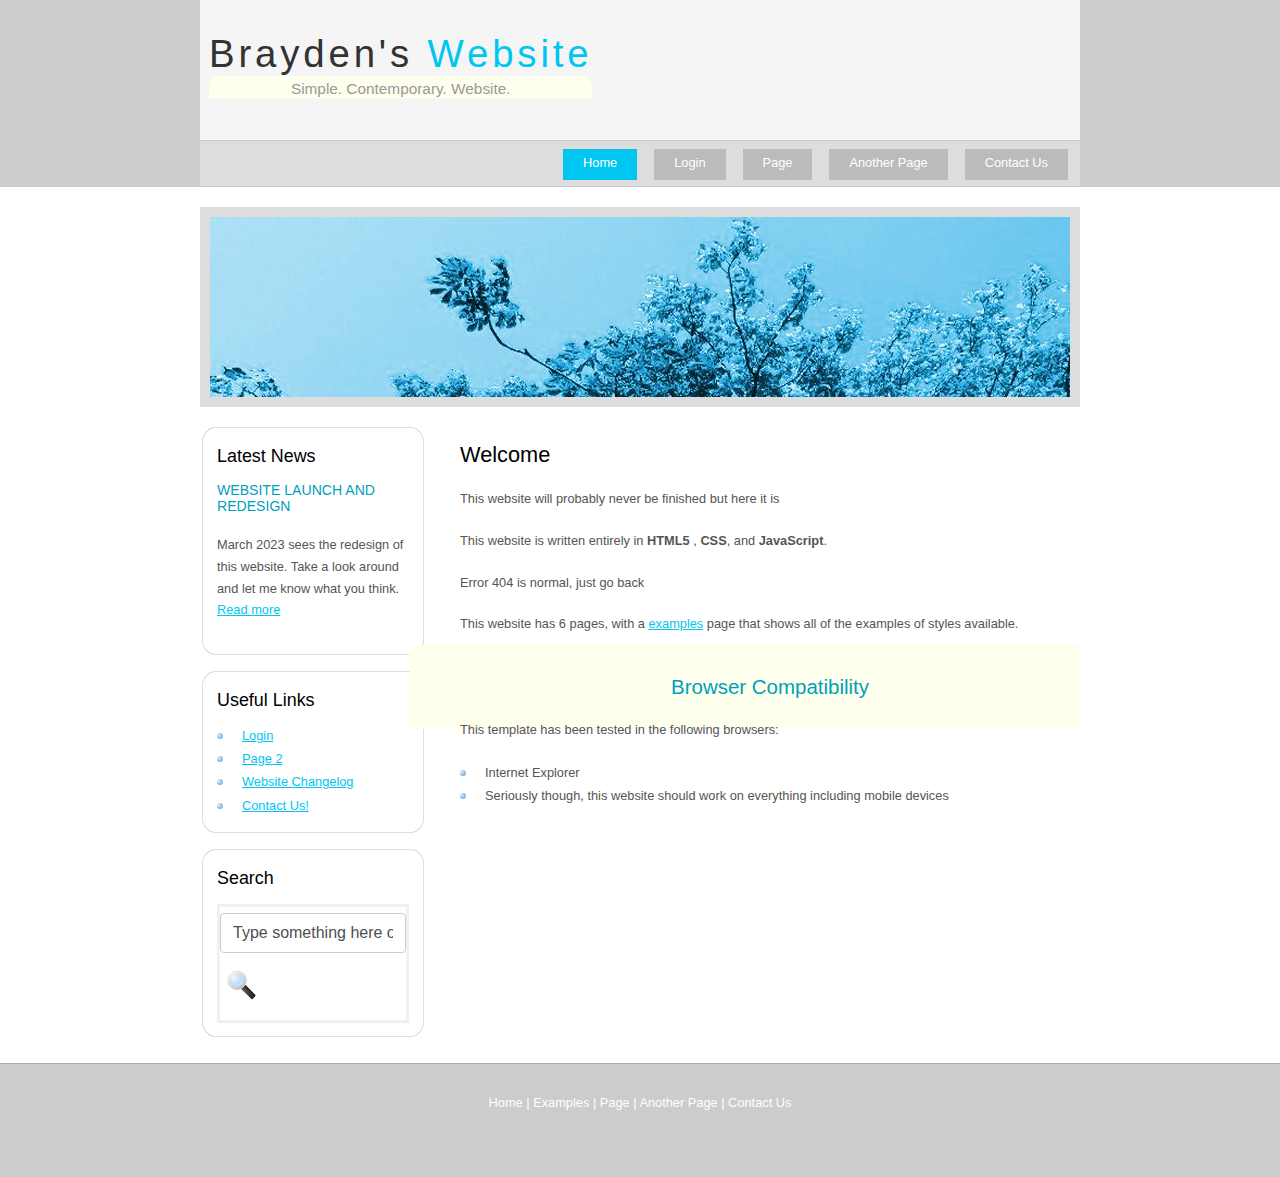
==== index.html @ 8c92d9ad "login stuff" ====
<!DOCTYPE HTML>
<html>

<head>
  <title>Brayden039
  </title>
  <meta name="description" content="Brayden039" />
  <meta name="keywords" content="website keywords, website keywords" />
  <meta http-equiv="content-type" content="text/html; charset=windows-1252" />
  <link rel="stylesheet" type="text/css" href="style/style.css" />
</head>

<body>
  <div id="main">
    <div id="header">
      <div id="logo">
        <div id="logo_text">
          <!-- class="logo_colour", allows you to change the colour of the text -->
          <h1><a href="index.html">Brayden's  <span class="logo_colour"> Website  </span></a></h1>
          <h2>Simple. Contemporary. Website.</h2>
        </div>
      </div>
      <div id="menubar">
        <ul id="menu">
          <!-- put class="selected" in the li tag for the selected page - to highlight which page you're on -->
          <li class="selected"><a href="index.html">Home</a></li>
          <li><a href="login.html">Login</a></li>
          <li><a href="page.html">Page</a></li>
          <li><a href="another_page.html">Another Page</a></li>
          <li><a href="contact.html">Contact Us</a></li>
        </ul>
      </div>
    </div>
    <div id="content_header"></div>
    <div id="site_content">
      <div id="banner"></div>
	  <div id="sidebar_container">
        <div class="sidebar">
          <div class="sidebar_top"></div>
          <div class="sidebar_item">
            <!-- insert your sidebar items here -->
            <h3>Latest News</h3>
            <h4>Website Launch and Redesign</h4>
            <h5></h5>
            <p>March 2023 sees the redesign of this website. Take a look around and let me know what you think.<br /><a href="#">Read more</a></p>
          </div>
          <div class="sidebar_base"></div>
        </div>
        <div class="sidebar">
          <div class="sidebar_top"></div>
          <div class="sidebar_item">
            <h3>Useful Links</h3>
            <ul>
              <li><a href="login.html">Login</a></li>
              <li><a href="another_page.html">Page 2</a></li>
              <li><a href="https://github.com/Brayden039/Brayden039.github.io/commits/main">Website Changelog</a></li>
              <li><a href="contact.html">Contact Us!</a></li>
            </ul>
          </div>
          <div class="sidebar_base"></div>
        </div>
        <div class="sidebar">
          <div class="sidebar_top"></div>
          <div class="sidebar_item">
            <h3>Search</h3>
            <form method="post" action="#" id="search_form">
              <p>
                <input class="search" type="text" name="search_field" value="Type something here or dont....." />
                <input name="search" type="image" style="border: 0; margin: 0 0 -9px 5px;" src="style/search.png" alt="Search" title="Search" />
              </p>
            </form>
          </div>
          <div class="sidebar_base"></div>
        </div>
      </div>
      <div id="content">
        <!-- insert the page content here -->
        <h1>Welcome</h1>
        <p>This website will probably never be finished but here it is</p>
        <p>This website is written entirely in <strong>HTML5</strong> , <strong>CSS</strong>, and <strong>JavaScript</strong>.</p>
        <p>Error 404 is normal, just go back</p>
        <p>This website has 6 pages, with a <a href="examples.html">examples</a> page that shows all of the examples of styles available.</p>
        <h2>Browser Compatibility</h2>
        <p>This template has been tested in the following browsers:</p>
        <ul>
          <li>Internet Explorer</li>
          <li>Seriously though, this website should work on everything including mobile devices</li>
        </ul>
      </div>
    </div>

    <div id="content_footer"></div>
    <div id="footer">
      <p><a href="index.html">Home</a> | <a href="examples.html">Examples</a> | <a href="page.html">Page</a> | <a href="another_page.html">Another Page</a> | <a href="contact.html">Contact Us</a></p>
      <p></p>
    </div>
  </div>
</body>
</html>
---- style/style.css ----
html
{ height: 100%;}

*
{ margin: 0;
  padding: 0;}

body
{ font: normal .80em 'trebuchet ms', arial, sans-serif;
  background: #FFF;
  color: #555;}

p
{ padding: 0 0 20px 0;
  line-height: 1.7em;}

img
{ border: 0;}

h1, h2, h3, h4, h5, h6 
{ color: #362C20;
  letter-spacing: 0em;
  padding: 0 0 5px 0;}

h1, h2, h3
{ font: normal 170% 'century gothic', arial;
  margin: 0 0 15px 0;
  padding: 15px 0 5px 0;
  color: #000;}

h2
{ font-size: 160%;
  padding: 9px 0 5px 0;
  color: #009FBC;}

h3
{ font-size: 140%;
  padding: 5px 0 0 0;}

h4, h6
{ color: #009FBC;
  padding: 0 0 5px 0;
  font: normal 110% arial;
  text-transform: uppercase;}

h5, h6
{ color: #888;
  font: normal 95% arial;
  letter-spacing: normal;
  padding: 0 0 15px 0;}

a, a:hover
{ outline: none;
  text-decoration: underline;
  color: #00C6F0;}

a:hover
{ text-decoration: none;}

blockquote
{ margin: 20px 0; 
  padding: 10px 20px 0 20px;
  border: 1px solid #E5E5DB;
  background: #FFF;}

ul
{ margin: 2px 0 22px 17px;}

ul li
{ list-style-type: circle;
  margin: 0 0 6px 0; 
  padding: 0 0 4px 5px;
  line-height: 1.5em;}

ol
{ margin: 8px 0 22px 20px;}

ol li
{ margin: 0 0 11px 0;}

.left
{ float: left;
  width: auto;
  margin-right: 10px;}

.right
{ float: right; 
  width: auto;
  margin-left: 10px;}

.center
{ display: block;
  text-align: center;
  margin: 20px auto;}

#main, #logo, #menubar, #site_content, #footer
{ margin-left: auto; 
  margin-right: auto;}

#header
{ background: #CCC;
  border-bottom: 1px solid #CCC;
  height: 186px;}
  
#banner
{  background: transparent url(banner.jpg) no-repeat;
  width: 860px;
  height: 180px;
  margin-bottom: 20px;
  border: 10px solid #DDD;}

#logo
{ width: 880px;
  position: relative;
  height: 140px;
  background: #F5F5F5;}

#logo #logo_text 
{ position: absolute; 
  top: 10px;
  left: 0;}

#logo h1, #logo h2
{ font: normal 300% 'century gothic', arial, sans-serif;
  border-bottom: 0;
  text-transform: none;
  margin: 0 0 0 9px;}

#logo_text h1, #logo_text h1 a, #logo_text h1 a:hover 
{ padding: 22px 0 0 0;
  color: #323232;
  letter-spacing: 0.1em;
  text-decoration: none;}

#logo_text h1 a .logo_colour
{ color: #00C6F0;}

#logo_text a:hover .logo_colour
{ color: #DDD;}

#logo_text h2
{ font-size: 120%;
  padding: 4px 0 0 0;
  color: #999;}

#menubar
{ width: 872px;
  height: 45px;
  padding-right: 8px;
  background: #DDD;
  border-top: 1px solid #CCC;} 

ul#menu
{ float: right;
  margin: 0;}

ul#menu li
{ float: left;
  padding: 0 0 0 9px;
  list-style: none;
  margin: 8px 4px 0 4px;}

ul#menu li a
{ font: normal 100% 'trebuchet ms', sans-serif;
  display: block; 
  float: left; 
  height: 20px;
  padding: 6px 20px 5px 20px;
  text-align: center;
  color: #FFF;
  text-decoration: none;
  background: #BBB;} 

ul#menu li.selected a
{ height: 20px;
  padding: 6px 20px 5px 11px;}

ul#menu li.selected
{ margin: 8px 4px 0 13px;
  background: #00C6F0;}

ul#menu li.selected a, ul#menu li.selected a:hover
{ background: #00C6F0;
  color: #FFF;}

ul#menu li a:hover
{ color: #323232;}

#site_content
{ width: 880px;
  overflow: hidden;
  margin: 20px auto 0 auto;
  padding: 0 0 10px 0;} 

#sidebar_container
{ float: left;
  width: 224px;}

.sidebar_top
{ width: 222px;
  height: 14px;
  background: transparent url(side_top.png) no-repeat;}

.sidebar_base
{ width: 222px;
  height: 14px;
  background: url(side_base.png) no-repeat;}

.sidebar
{ float: right;
  width: 222px;
  padding: 0;
  margin: 0 0 16px 0;}

.sidebar_item
{ background: url(side_back.png) repeat-y;
  padding: 0 15px;
  width: 192px;}

.sidebar li a.selected
{ color: #444;} 

.sidebar ul
{ margin: 0;} 

#content
{ text-align: left;
  width: 620px;
  padding: 0 0 0 5px;
  float: right;}
  
#content ul
{ margin: 2px 0 22px 0px;}

#content ul li, .sidebar ul li
{ list-style-type: none;
  background: url(bullet.png) no-repeat;
  margin: 0 0 0 0; 
  padding: 0 0 4px 25px;
  line-height: 1.5em;}

#footer
{ width: 100%;
  font-family: 'trebuchet ms', sans-serif;
  font-size: 100%;
  height: 80px;
  padding: 28px 0 5px 0;
  text-align: center; 
  background: #CCC;
  border-top: 1px solid #AAA;
  color: #FFF;}

#footer p
{ line-height: 1.7em;
  padding: 0 0 10px 0;}

#footer a
{ color: #FFF;
  text-decoration: none;}

#footer a:hover
{ color: #00C6F0;
  text-decoration: none;}

.search
{ color: #5D5D5D; 
  border: 1px solid #BBB; 
  width: 134px; 
  padding: 4px; 
  font: 100% arial, sans-serif;}

.form_settings
{ margin: 15px 0 0 0;}

.form_settings p
{ padding: 0 0 4px 0;}

.form_settings span
{ float: left; 
  width: 200px; 
  text-align: left;}
  
.form_settings input, .form_settings textarea
{ padding: 5px; 
  width: 299px; 
  font: 100% arial; 
  border: 1px solid #E5E5DB; 
  background: #FFF; 
  color: #47433F;}
  
.form_settings .submit
{ font: 100% arial; 
  border: 0; 
  width: 99px; 
  margin: 0 0 0 212px; 
  height: 33px;
  padding: 2px 0 3px 0;
  cursor: pointer; 
  background: #3B3B3B; 
  color: #FFF;}

.form_settings textarea, .form_settings select
{ font: 100% arial; 
  width: 299px;}

.form_settings select
{ width: 310px;}

.form_settings .checkbox
{ margin: 4px 0; 
  padding: 0; 
  width: 14px;
  border: 0;
  background: none;}

.separator
{ width: 100%;
  height: 0;
  border-top: 1px solid #D9D5CF;
  border-bottom: 1px solid #FFF;
  margin: 0 0 20px 0;}
  
table
{ margin: 10px 0 30px 0;}

table tr th, table tr td
{ background: #3B3B3B;
  color: #FFF;
  padding: 7px 4px;
  text-align: left;}
  
table tr td
{ background: #E5E5DB;
  color: #47433F;
  border-top: 1px solid #FFF;}

/* Bordered form */
form {
  border: 3px solid #f1f1f1;
}

/* Full-width inputs */
input[type=text], input[type=password] {
  width: 100%;
  padding: 12px 20px;
  margin: 8px 0;
  display: inline-block;
  border: 1px solid #ccc;
  box-sizing: border-box;
}

/* Set a style for all buttons */
button {
  background-color: #04AA6D;
  color: white;
  padding: 14px 20px;
  margin: 8px 0;
  border: none;
  cursor: pointer;
  width: 100%;
}

/* Add a hover effect for buttons */
button:hover {
  opacity: 0.8;
}

/* Extra style for the cancel button (red) */
.cancelbtn {
  width: auto;
  padding: 10px 18px;
  background-color: #f44336;
}

/* Center the avatar image inside this container */
.imgcontainer {
  text-align: center;
  margin: 24px 0 12px 0;
}

/* Avatar image */
img.avatar {
  width: 40%;
  border-radius: 50%;
}

/* Add padding to containers */
.container {
  padding: 16px;
}

/* The "Forgot password" text */
span.psw {
  float: right;
  padding-top: 16px;
}

/* Change styles for span and cancel button on extra small screens */
@media screen and (max-width: 300px) {
  span.psw {
    display: block;
    float: none;
  }
  .cancelbtn {
    width: 100%;
  }
}

/* The Modal (background) */
.modal {
  display: none; /* Hidden by default */
  position: fixed; /* Stay in place */
  z-index: 1; /* Sit on top */
  left: 0;
  top: 0;
  width: 100%; /* Full width */
  height: 100%; /* Full height */
  overflow: auto; /* Enable scroll if needed */
  background-color: rgb(0,0,0); /* Fallback color */
  background-color: rgba(0,0,0,0.4); /* Black w/ opacity */
  padding-top: 60px;
}

/* Modal Content/Box */
.modal-content {
  background-color: #fefefe;
  margin: 5px auto; /* 15% from the top and centered */
  border: 1px solid #888;
  width: 80%; /* Could be more or less, depending on screen size */
}

/* The Close Button */
.close {
  /* Position it in the top right corner outside of the modal */
  position: absolute;
  right: 25px;
  top: 0;
  color: #000;
  font-size: 35px;
  font-weight: bold;
}

/* Close button on hover */
.close:hover,
.close:focus {
  color: red;
  cursor: pointer;
}

/* Add Zoom Animation */
.animate {
  -webkit-animation: animatezoom 0.6s;
  animation: animatezoom 0.6s
}

@-webkit-keyframes animatezoom {
  from {-webkit-transform: scale(0)}
  to {-webkit-transform: scale(1)}
}

@keyframes animatezoom {
  from {transform: scale(0)}
  to {transform: scale(1)}
}

/* Below line is used for online Google font */
@import url(http://fonts.googleapis.com/css?family=Raleway);
h2{
background-color: #FEFFED;
padding: 30px 35px;
margin: -10px -50px;
text-align:center;
border-radius: 10px 10px 0 0;
}
hr{
margin: 10px -50px;
border: 0;
border-top: 1px solid #ccc;
margin-bottom: 40px;
}
div.container{
width: 900px;
height: 610px;
margin:35px auto;
font-family: 'Raleway', sans-serif;
}
div.main{
width: 300px;
padding: 10px 50px 25px;
border: 2px solid gray;
border-radius: 10px;
font-family: raleway;
float:left;
margin-top:50px;
}
input[type=text],input[type=password]{
width: 100%;
height: 40px;
padding: 5px;
margin-bottom: 25px;
margin-top: 5px;
border: 2px solid #ccc;
color: #4f4f4f;
font-size: 16px;
border-radius: 5px;
}
label{
color: #464646;
text-shadow: 0 1px 0 #fff;
font-size: 14px;
font-weight: bold;
}
center{
font-size:32px;
}
.note{
color:red;
}
.valid{
color:green;
}
.back{
text-decoration: none;
border: 1px solid rgb(0, 143, 255);
background-color: rgb(0, 214, 255);
padding: 3px 20px;
border-radius: 2px;
color: black;
}
input[type=button]{
font-size: 16px;
background: linear-gradient(#ffbc00 5%, #ffdd7f 100%);
border: 1px solid #e5a900;
color: #4E4D4B;
font-weight: bold;
cursor: pointer;
width: 100%;
border-radius: 5px;
padding: 10px 0;
outline:none;
}
input[type=button]:hover{
background: linear-gradient(#ffdd7f 5%, #ffbc00 100%);
}

/* Style inputs with type="text", select elements and textareas */
input[type=text], select, textarea {
  width: 100%; /* Full width */
  padding: 12px; /* Some padding */ 
  border: 1px solid #ccc; /* Gray border */
  border-radius: 4px; /* Rounded borders */
  box-sizing: border-box; /* Make sure that padding and width stays in place */
  margin-top: 6px; /* Add a top margin */
  margin-bottom: 16px; /* Bottom margin */
  resize: vertical /* Allow the user to vertically resize the textarea (not horizontally) */
}

/* Style the submit button with a specific background color etc */
input[type=submit] {
  background-color: #04AA6D;
  color: white;
  padding: 12px 20px;
  border: none;
  border-radius: 4px;
  cursor: pointer;
}

/* When moving the mouse over the submit button, add a darker green color */
input[type=submit]:hover {
  background-color: #45a049;
}

/* Add a background color and some padding around the form */
.container {
  border-radius: 5px;
  background-color: #f2f2f2;
  padding: 20px;
}
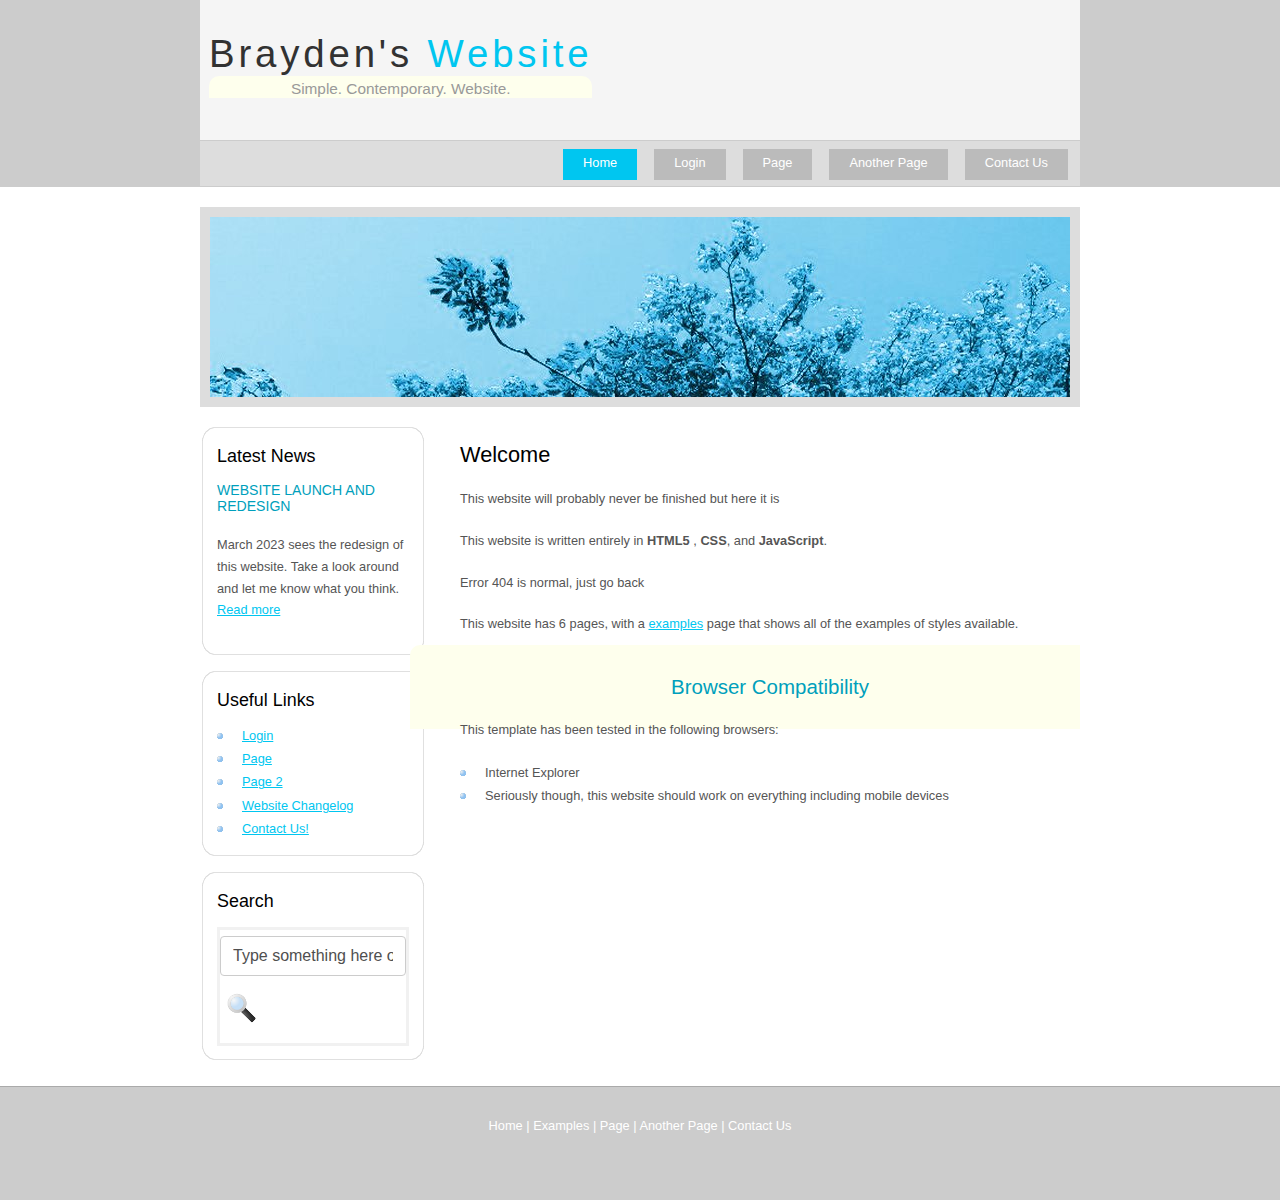
==== commit 5ec68983: "useful links updated" ====
--- a/index.html
+++ b/index.html
@@ -52,6 +52,7 @@
             <h3>Useful Links</h3>
             <ul>
               <li><a href="login.html">Login</a></li>
+              <li><a href="page.html">Page</a></li>
               <li><a href="another_page.html">Page 2</a></li>
               <li><a href="https://github.com/Brayden039/Brayden039.github.io/commits/main">Website Changelog</a></li>
               <li><a href="contact.html">Contact Us!</a></li>
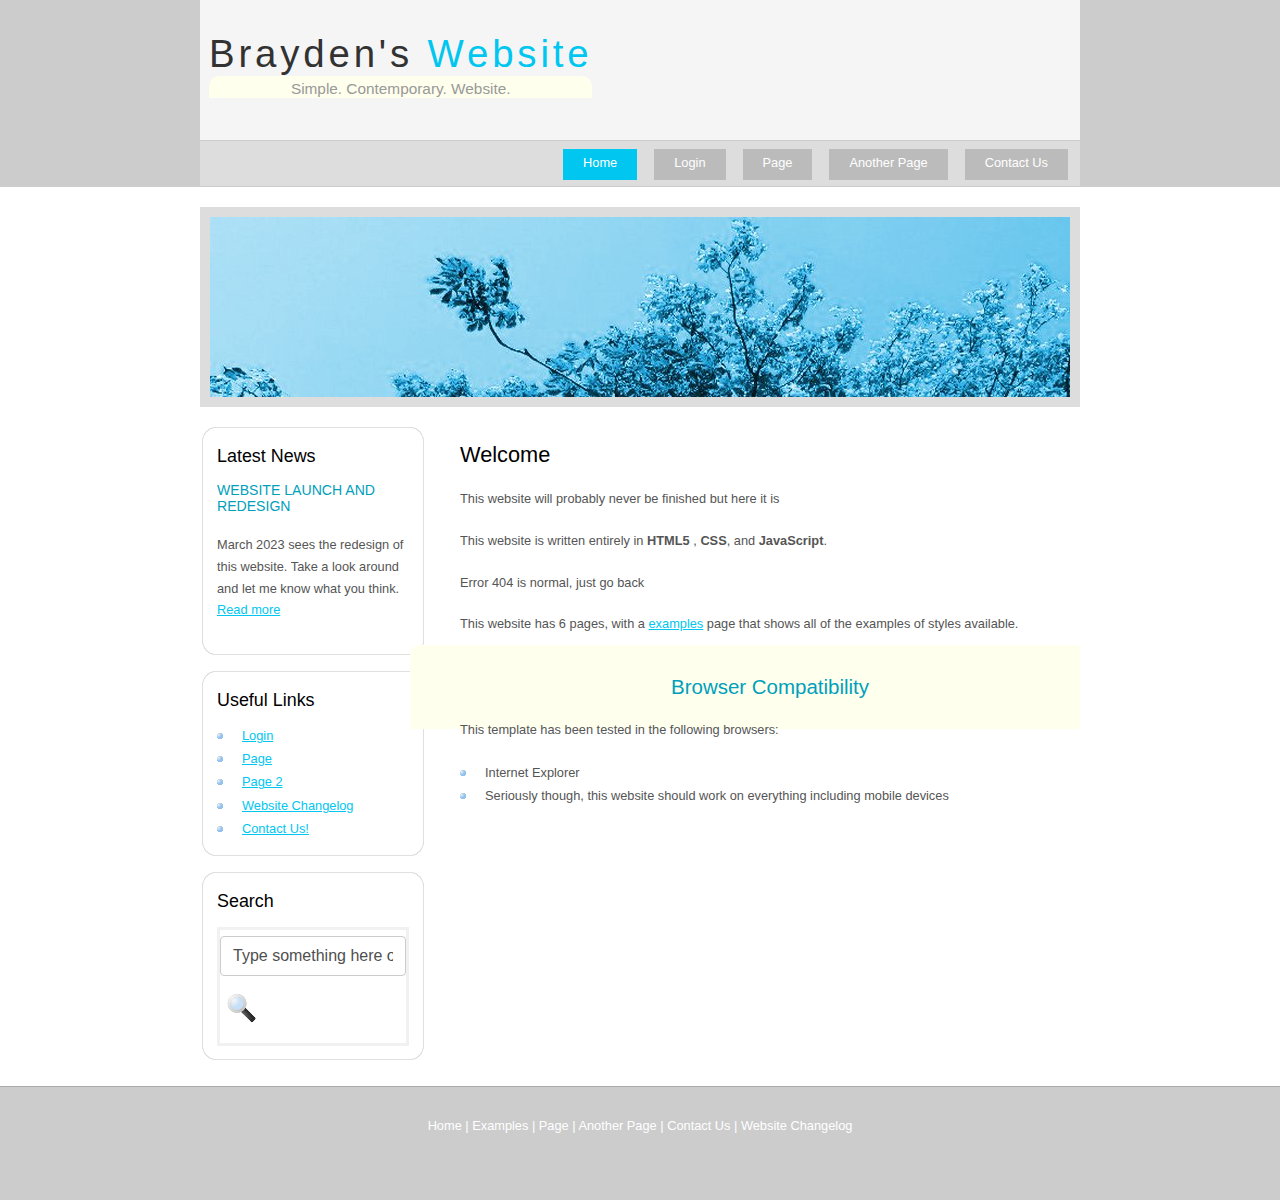
==== commit 2e0c5e2d: "footer" ====
--- a/index.html
+++ b/index.html
@@ -92,7 +92,7 @@
 
     <div id="content_footer"></div>
     <div id="footer">
-      <p><a href="index.html">Home</a> | <a href="examples.html">Examples</a> | <a href="page.html">Page</a> | <a href="another_page.html">Another Page</a> | <a href="contact.html">Contact Us</a></p>
+      <p><a href="index.html">Home</a> | <a href="examples.html">Examples</a> | <a href="page.html">Page</a> | <a href="another_page.html">Another Page</a> | <a href="contact.html">Contact Us</a> | <a href="https://github.com/Brayden039/Brayden039.github.io/commits/main">Website Changelog</a></p>
       <p></p>
     </div>
   </div>
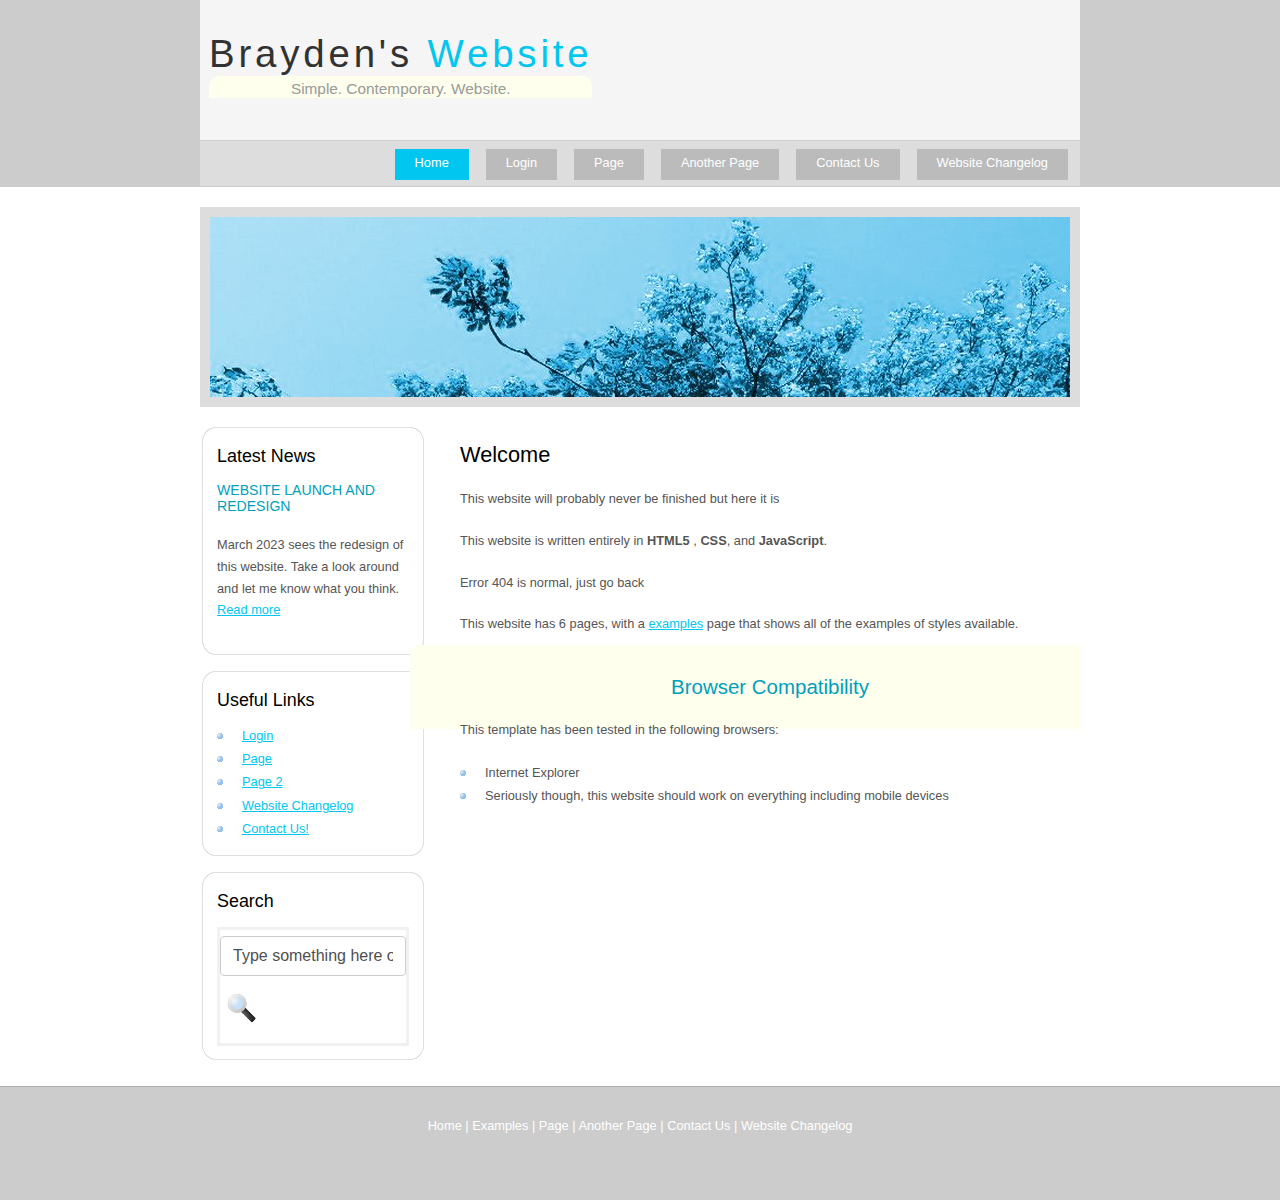
==== commit cae3c7aa: "Top selection menu changes" ====
--- a/index.html
+++ b/index.html
@@ -28,6 +28,7 @@
           <li><a href="page.html">Page</a></li>
           <li><a href="another_page.html">Another Page</a></li>
           <li><a href="contact.html">Contact Us</a></li>
+          <li><a href="https://github.com/Brayden039/Brayden039.github.io/commits/main">Website Changelog</a></li>
         </ul>
       </div>
     </div>
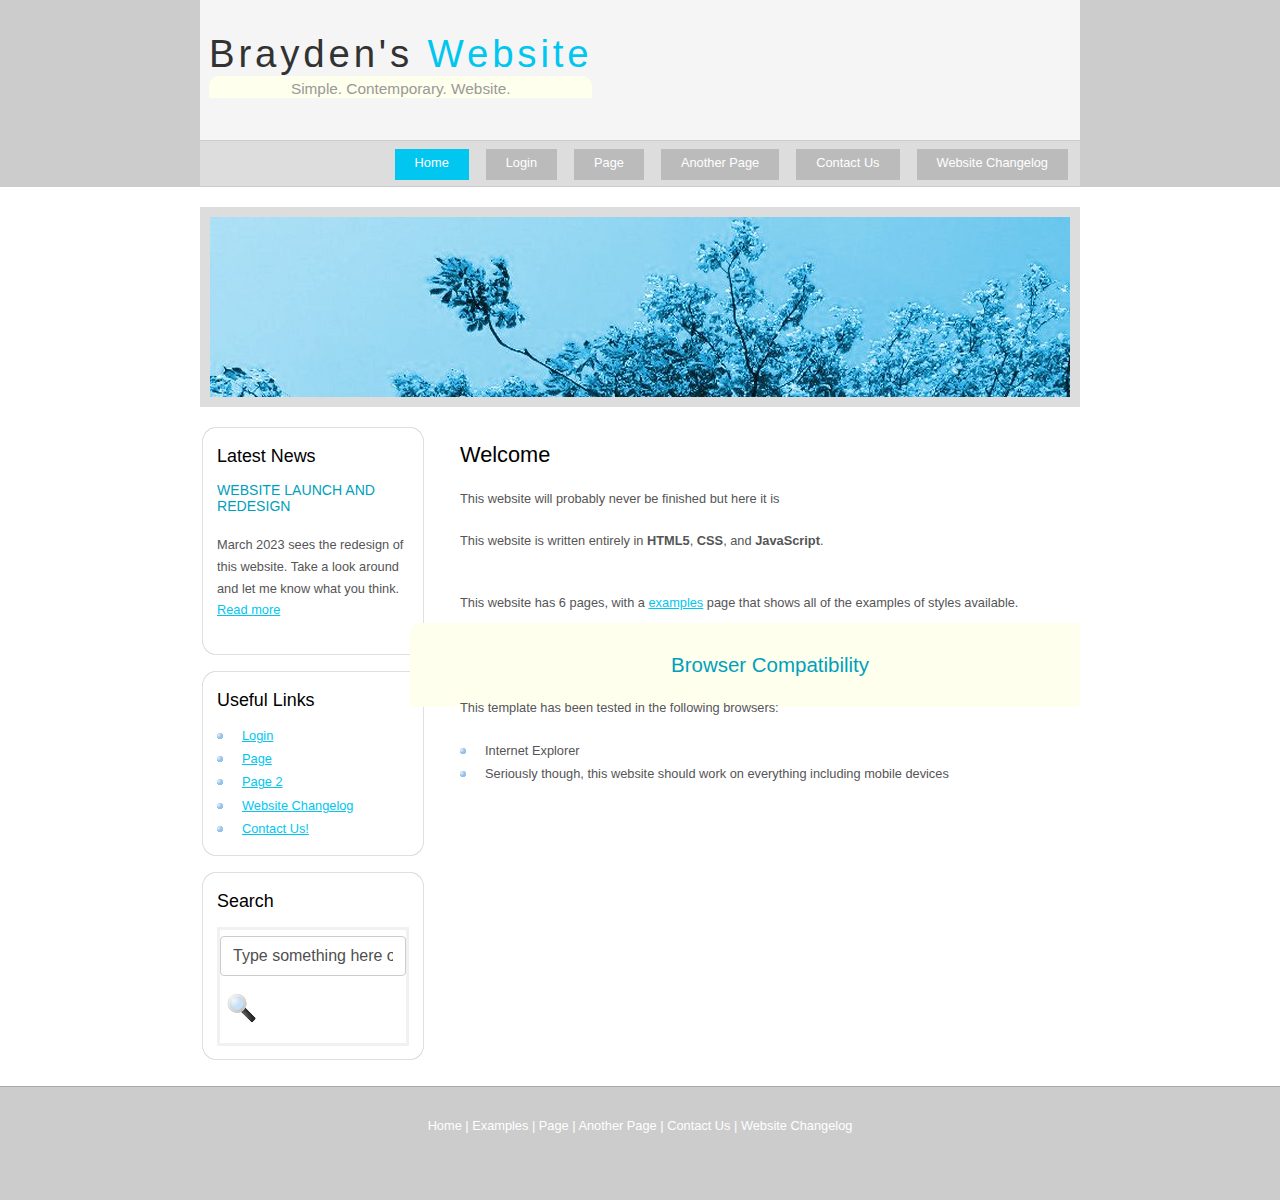
==== commit 566a656e: "main page updates" ====
--- a/index.html
+++ b/index.html
@@ -79,8 +79,8 @@
         <!-- insert the page content here -->
         <h1>Welcome</h1>
         <p>This website will probably never be finished but here it is</p>
-        <p>This website is written entirely in <strong>HTML5</strong> , <strong>CSS</strong>, and <strong>JavaScript</strong>.</p>
-        <p>Error 404 is normal, just go back</p>
+        <p>This website is written entirely in <strong>HTML5</strong>, <strong>CSS</strong>, and <strong>JavaScript</strong>.</p>
+        <p></p>
         <p>This website has 6 pages, with a <a href="examples.html">examples</a> page that shows all of the examples of styles available.</p>
         <h2>Browser Compatibility</h2>
         <p>This template has been tested in the following browsers:</p>
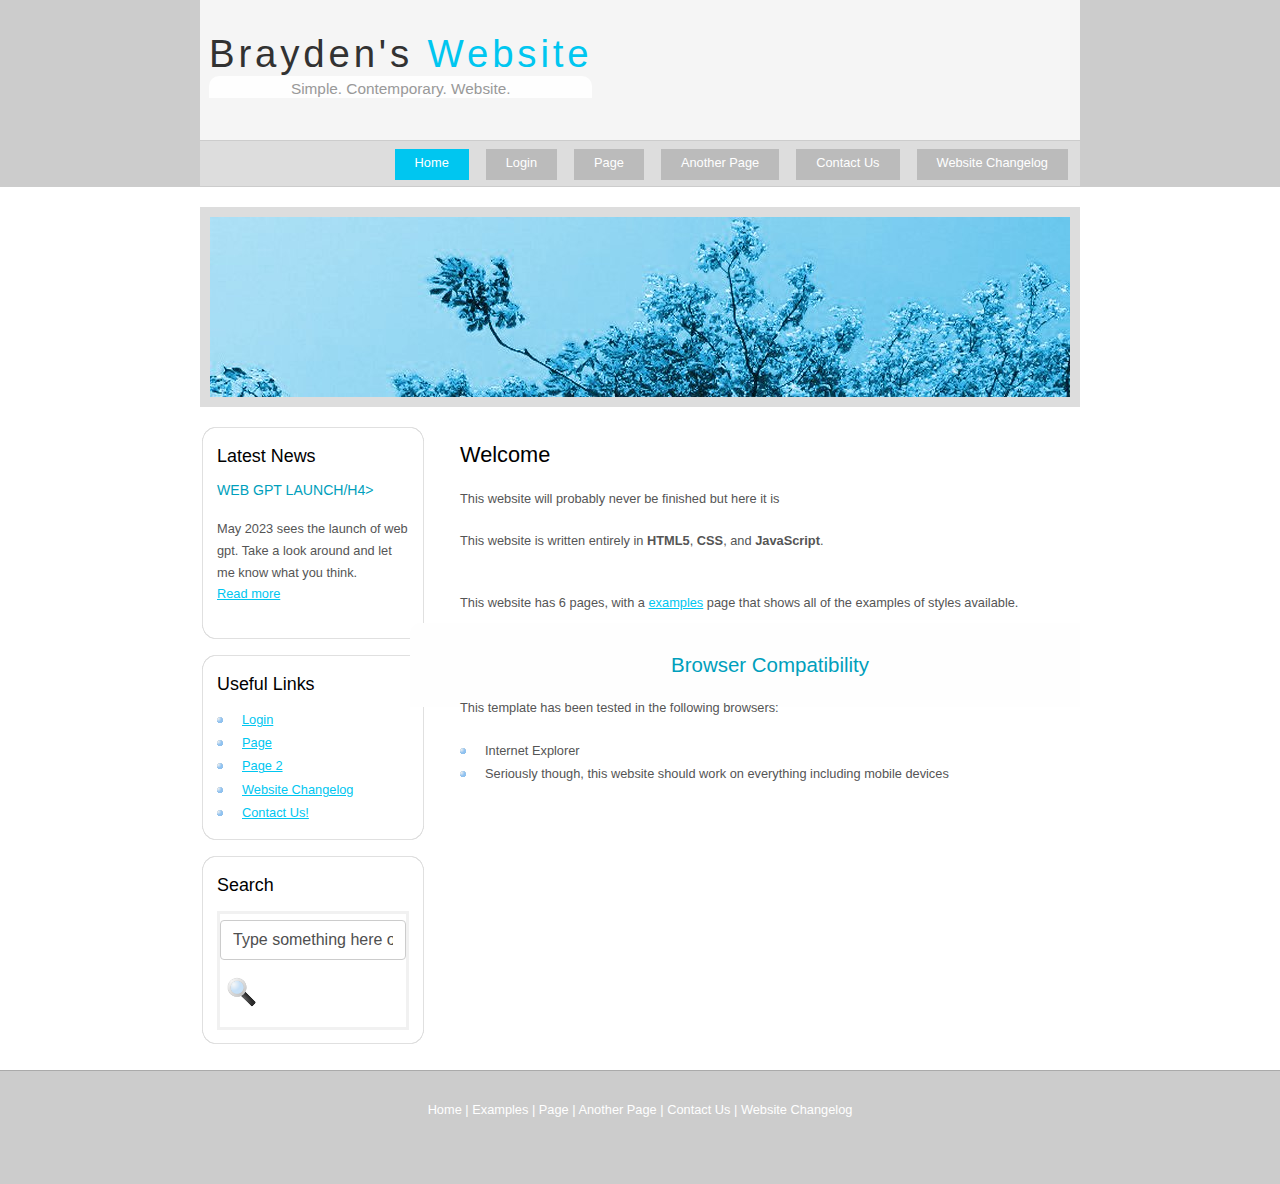
==== commit 6bfd544b: "Update index.html" ====
--- a/index.html
+++ b/index.html
@@ -2,9 +2,9 @@
 <html>
 
 <head>
-  <title>Brayden039
+  <title>Brayden039 - Home
   </title>
-  <meta name="description" content="Brayden039" />
+  <meta name="description" content="Brayden039 - Home" />
   <meta name="keywords" content="website keywords, website keywords" />
   <meta http-equiv="content-type" content="text/html; charset=windows-1252" />
   <link rel="stylesheet" type="text/css" href="style/style.css" />
@@ -41,9 +41,9 @@
           <div class="sidebar_item">
             <!-- insert your sidebar items here -->
             <h3>Latest News</h3>
-            <h4>Website Launch and Redesign</h4>
+            <h4>Web GPT Launch/h4>
             <h5></h5>
-            <p>March 2023 sees the redesign of this website. Take a look around and let me know what you think.<br /><a href="#">Read more</a></p>
+            <p>May 2023 sees the launch of web gpt. Take a look around and let me know what you think.<br /><a href="https://web-gpt.brayden039.repl.co">Read more</a></p>
           </div>
           <div class="sidebar_base"></div>
         </div>
--- a/style/style.css
+++ b/style/style.css
@@ -60,7 +60,7 @@
 blockquote
 { margin: 20px 0; 
   padding: 10px 20px 0 20px;
-  border: 1px solid #E5E5DB;
+  border: 1px solid #000000;
   background: #FFF;}
 
 ul
@@ -136,7 +136,7 @@
 { color: #00C6F0;}
 
 #logo_text a:hover .logo_colour
-{ color: #DDD;}
+{ color: #ffffff;}
 
 #logo_text h2
 { font-size: 120%;
@@ -330,7 +330,7 @@
   text-align: left;}
   
 table tr td
-{ background: #E5E5DB;
+{ background: #FFF;
   color: #47433F;
   border-top: 1px solid #FFF;}
 
@@ -466,7 +466,7 @@
 /* Below line is used for online Google font */
 @import url(http://fonts.googleapis.com/css?family=Raleway);
 h2{
-background-color: #FEFFED;
+background-color: #Fefefe;
 padding: 30px 35px;
 margin: -10px -50px;
 text-align:center;
@@ -527,21 +527,7 @@
 border-radius: 2px;
 color: black;
 }
-input[type=button]{
-font-size: 16px;
-background: linear-gradient(#ffbc00 5%, #ffdd7f 100%);
-border: 1px solid #e5a900;
-color: #4E4D4B;
-font-weight: bold;
-cursor: pointer;
-width: 100%;
-border-radius: 5px;
-padding: 10px 0;
-outline:none;
-}
-input[type=button]:hover{
-background: linear-gradient(#ffdd7f 5%, #ffbc00 100%);
-}
+
 
 /* Style inputs with type="text", select elements and textareas */
 input[type=text], select, textarea {
@@ -573,6 +559,6 @@
 /* Add a background color and some padding around the form */
 .container {
   border-radius: 5px;
-  background-color: #f2f2f2;
+  background-color: #fefefe;
   padding: 20px;
 }
